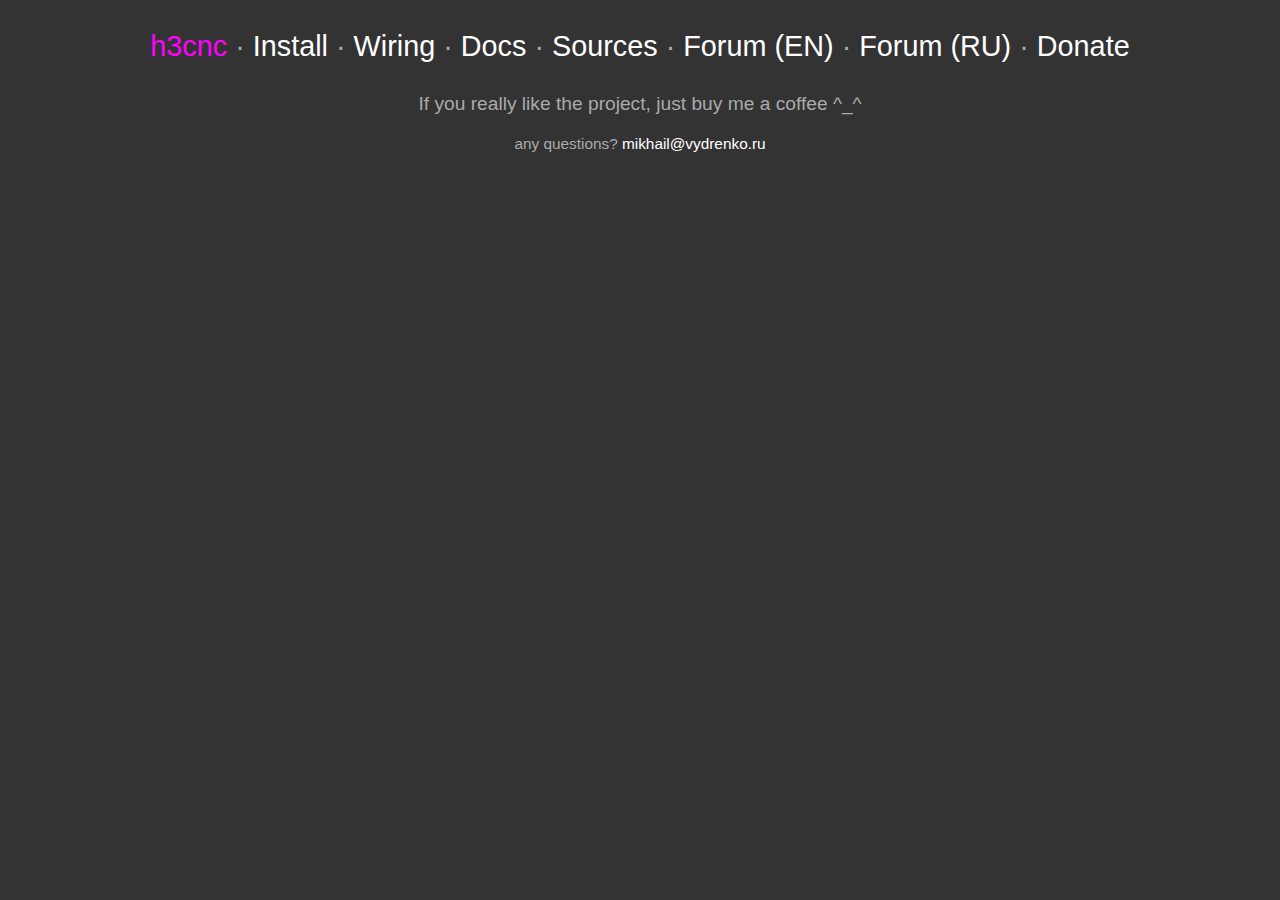
==== donate.html @ f70f68af "+ footer" ====
<html>
    <head>
        <meta http-equiv="content-type" content="text/html; charset=UTF-8">
        <meta name="viewport" content="width=device-width, initial-scale=1.0">
        <title>h3cnc - Open-source CNC software for the Allwinner H3 based SBCs</title>
        <link rel="stylesheet" href="img/main.css">
        <link rel="stylesheet" href="img/donate.css">
    </head>
    <body>
        <script type="text/javascript" src="img/menu.js"></script>

        <div class="page">
            If you really like the project, just buy me a coffee ^_^
            <div>
                <script type="text/javascript" src="img/donate.js"></script>
            </div>
        </div>

        <script type="text/javascript" src="img/footer.js"></script>
    </body>
</html>
---- img/main.css ----
body {
    text-align: center;
    font-size: 120%;
    font-family: Arial, Helvetica, sans-serif;
    background-color: #333;
    color: #aaa;
    padding: 10px;
    margin: 0;
}
a, a:visited, a:hover, a:active {
    color: #fff;
    text-decoration: none;
}
a:hover {
    color: #0ff;
    text-decoration: underline;
}
.name {
    color: #f0f !important;
}
.note {
    color: #0f0 !important;
}
.menu {
    text-align: center;
    font-size: 150%;
    padding: 20px 5px 30px 5px;
}
.page {
    display: inline-block;
    max-width: 800px;
}
.info-block {
    text-align: left;
    padding: 0 0 30px 0;
}
.info-image {
    width: 30%;
    height: auto;
    display: inline-block;
    margin: 0 2% 0 0;
    padding: 1%;
    vertical-align: middle;
    background-color: #ffffffdd;
    border-radius: 10px;
}
.desc {
    display: inline-block;
    width: 65%;
    vertical-align: middle;
}
.video {
    width: 100%;
    height: 400px;
}
.cmd
{
    padding: 5px 10px;
    margin: 10px 0;
    outline: 1px solid #777;
    font-size: 90%;
    text-align: left;
}
.footer {
    padding: 20px 0 20px 0;
    font-size: 80%;
}
@media (max-width: 500px) {
    .menu {
        font-size: 130%;
        padding: 10px 5px 20px 5px;
    }
    .info-block {
        padding: 0 0 20px 0;
        text-align: center;
    }
    .info-image {
        width: 98%;
        margin: 0 0 20px 0;
    }
    .desc {
        width: 100%;
    }
}
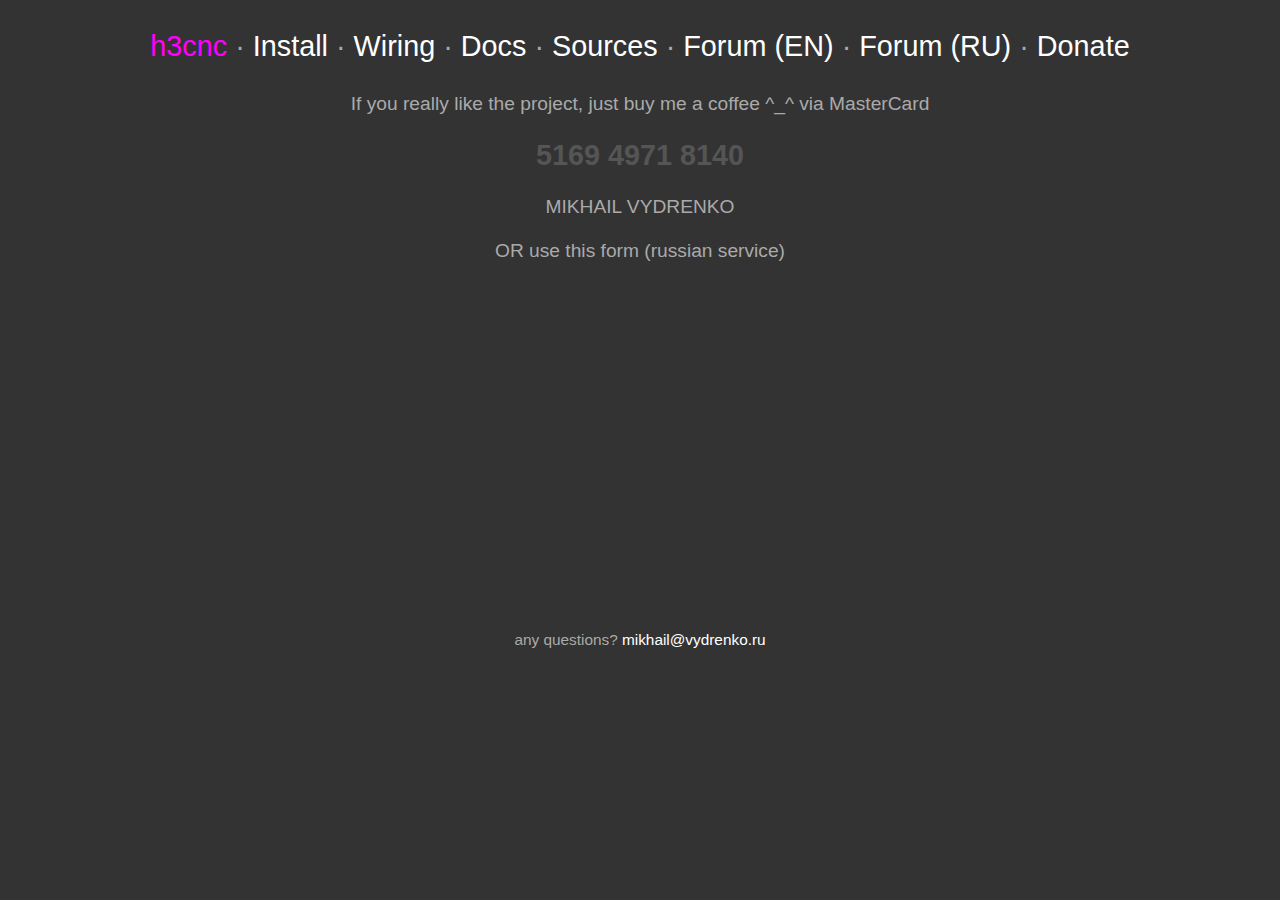
==== commit 88c7644f: "* donations info update" ====
--- a/donate.html
+++ b/donate.html
@@ -9,8 +9,8 @@
     <body>
         <script type="text/javascript" src="img/menu.js"></script>
 
-        <div class="page">
-            If you really like the project, just buy me a coffee ^_^
+        <div class="page center">
+            If you really like the project, just buy me a coffee ^_^ via MasterCard
             <div>
                 <script type="text/javascript" src="img/donate.js"></script>
             </div>
@@ -18,4 +18,5 @@
 
         <script type="text/javascript" src="img/footer.js"></script>
     </body>
+    <script type="text/javascript" src="img/main.js"></script>
 </html>
